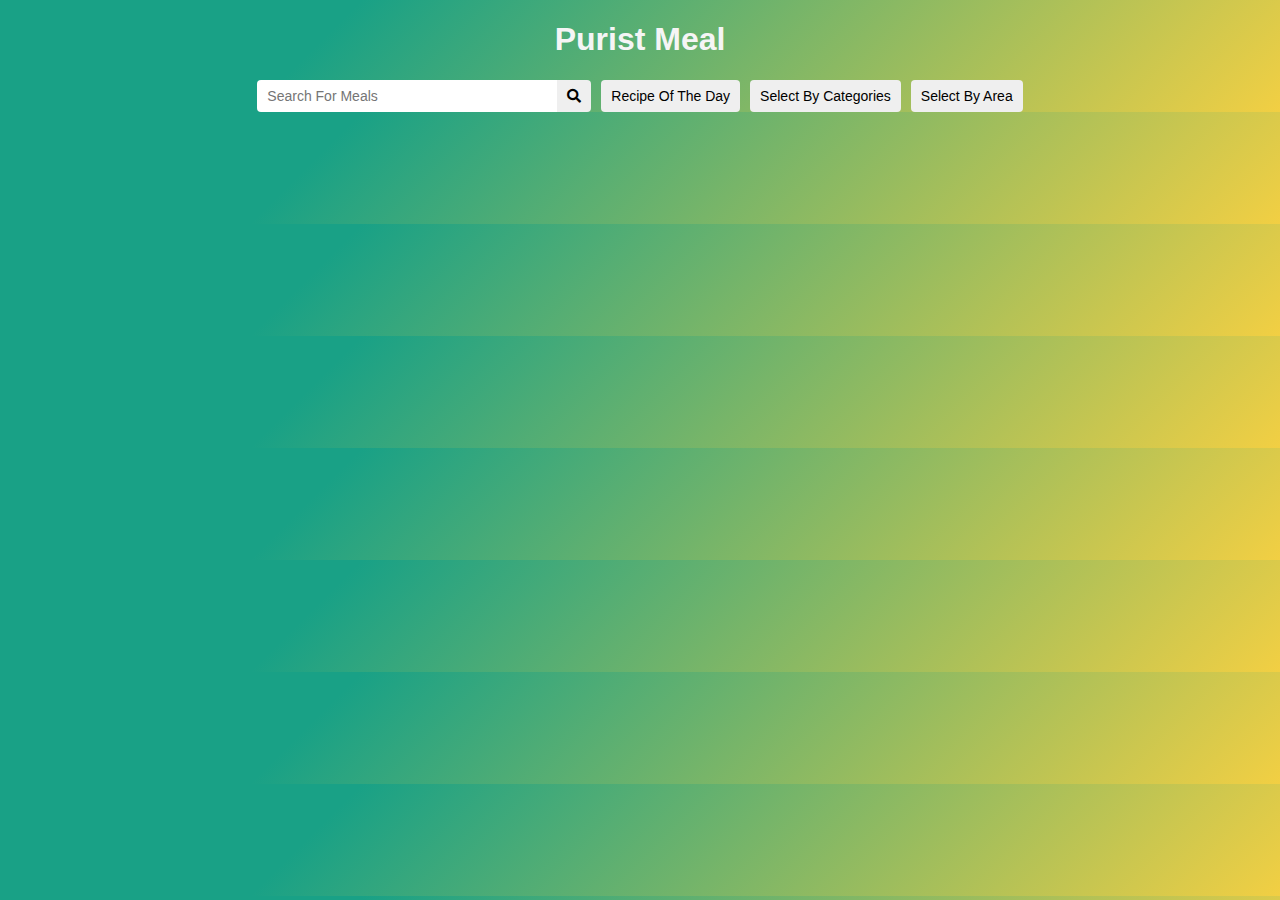
==== index.html @ 260f1d33 "Initial Commit" ====
<!DOCTYPE html>
<html lang="en">
  <head>
    <meta charset="UTF-8" />
    <meta name="viewport" content="width=device-width, initial-scale=1.0" />
    <link
      rel="stylesheet"
      href="https://cdnjs.cloudflare.com/ajax/libs/font-awesome/5.10.2/css/all.min.css"
    />
    <link
      href="[data-uri]"
      rel="icon"
      type="image/x-icon"
    />
    <link rel="stylesheet" href="./style.css" />
    <title>MealFinder</title>
  </head>
  <body>
    <div class="container">
      <a href="index.html"><h1>Purist Meal</h1></a>
      <div class="flex">
        <form class="flex" id="submit">
          <input
            type="text"
            id="search"
            spellcheck="false"
            placeholder="Search for meals"
          />
          <button class="search-btn" type="submit">
            <i class="fas fa-search"></i>
          </button>
        </form>
        <button class="random-btn" id="random">Recipe of the Day</button>
        <button class="random-btn" id="select">Select By Categories</button>
        <button class="random-btn" id="area">Select By Area</button>
      </div>
      <main class="resultsList">
        <div class="resultsList_items"></div>
      </main>
      <div id="result-heading"></div>
      <div id="meals" class="meals"></div>
      <div id="single-meal"></div>
    </div>

    <script src="./script.js"></script>
  </body>
</html>
---- style.css ----
* {
  box-sizing: border-box;
}
* {
  box-sizing: border-box;
  scroll-behavior: smooth;
}
:root {
  --primary-color: #22254b;
  --secondary-color: #373b69;
}
/* ===== Scrollbar CSS ===== */
/* Firefox */
* {
  scrollbar-width: auto;
  scrollbar-color: #373b69 #ffffff;
}

/* Chrome, Edge, and Safari */
*::-webkit-scrollbar {
  width: 0px;
}

*::-webkit-scrollbar-track {
  background: transparent;
}

*::-webkit-scrollbar-thumb {
  background-color: #373b69;
  border-radius: 15px;
  border: 0px none #ffffff;
}

body {
  background-color: #8fc42ec2;
  background-image: linear-gradient(315deg, #f2cf43 0%, #19a186 74%);
  color: #fff;
  font-family: Verdana, Geneva, Tahoma, sans-serif;
  margin: 0;
}

.container {
  max-width: 100vw;
  display: flex;
  flex-direction: column;
  align-items: center;
  justify-content: center;
  text-align: center;
}
.container a {
  text-decoration: none;
  color: whitesmoke;
  transition: all 0.3s ease-in;
}
.container a:hover {
  color: #2d2013;
}
.flex {
  display: flex;
}

input,
button,
select {
  text-transform: capitalize;
  border-top-left-radius: 4px;
  border-bottom-left-radius: 4px;
  font-size: 14px;
  padding: 8px 10px;
  border-width: 0;
  margin: 0;
  outline: none;
  transition: all 0.4s ease-in;
  cursor: pointer;
}

input[type='text'] {
  width: 300px;
}
input:focus {
  width: 390px;
}
.search-btn {
  cursor: pointer;
  border-left: 0;
  border-radius: 0;
  border-top-right-radius: 4px;
  border-bottom-right-radius: 4px;
}

.random-btn {
  cursor: pointer;
  margin-left: 10px;
  border-top-right-radius: 4px;
  border-bottom-right-radius: 4px;
  outline: none;
}
.random-btn:hover {
  background-color: #2d2013;
  color: #fff;
}
#button:hover {
  background-color: #2d2013;
  color: #fff;
}
select {
  cursor: pointer;
  margin-left: 10px;
  border-top-right-radius: 4px;
  border-bottom-right-radius: 4px;
  outline: none;
}

.meals {
  display: flex;
  flex-wrap: wrap;
  justify-content: space-evenly;
  align-items: center;
}

.meal {
  cursor: pointer;
  margin: 2rem;
  position: relative;
  height: 250px;
  width: 250px;
}

.meal img {
  width: 100%;
  height: 100%;
  border: 2px #fff solid;
  border-radius: 4px;
  object-fit: cover;
}

.meal-info {
  position: absolute;
  top: 0;
  left: 0;
  height: 100%;
  width: 100%;
  background: rgba(0, 0, 0, 0.822);
  display: flex;
  text-align: center;
  align-items: center;
  justify-content: center;
  transition: all 0.3s ease-in;
  opacity: 0;
}

.meal:hover .meal-info {
  opacity: 1;
}

.single-meal {
  margin: 30px auto;
  width: 70%;
}

.single-meal img {
  width: 400px;
  margin: 15px;
  border: 2px #fff solid;
  border-radius: 4px;
}

.single-meal-info {
  margin: 20px auto;
  width: 550px;
  padding: 10px;
  border: 2px #2d2013 dashed;
  border-radius: 5px;
  transition: all 0.3s ease-in;
}
.single-meal-info:hover {
  background-color: #2d2013;
  color: #fff;
}

.single-meal-info h2 {
  margin: 0;
  font-size: 30px;
  margin-bottom: 0.5rem;
  text-align: center;
}
.single-meal ul {
  padding-left: 0;
  list-style-type: none;
}

.single-meal ul li {
  border: 1px solid #ededed;
  border-radius: 5px;
  background-color: #fff;
  text-align: center;
  display: inline-block;
  color: #2d2013;
  font-size: 12px;
  font-weight: bold;
  padding: 5px;
  margin: 0 10px 10px 0;
  transition: all 0.3s ease-in;
}
.single-meal ul li:hover {
  background-color: #2d2013;
  color: #fff;
}
.main a {
  text-decoration: none;
  padding: 0px 10px;
  border: 1px solid #ededed;
  border-radius: 5px;
  background-color: #fff;
  text-align: center;
  display: inline-block;
  color: #2d2013;
  font-size: 12px;
  margin: 0 5px 5px 0;
  transition: all 0.3s ease-in;
}
.main a:hover {
  background-color: #2d2013;
  color: #fff;
}
.resultsList {
  width: 390px;
  top: 7.5rem;
  left: 25.2rem;
  position: absolute;
  height: 300px;
  overflow-x: hidden;
  z-index: 9;
}

.resultsList_items {
  width: 100%;
  display: flex;
  justify-content: space-between;
  align-items: center;
  margin-bottom: 0.5rem;
  padding: 0.7rem;
  background-color: whitesmoke;
  border: 2px #e09850 dashed;
}
.resultsList_items img {
  width: 100px;
  height: 100px;
  object-fit: cover;
  margin-right: 1.5rem;
}

.Searchinfo h3 {
  font-weight: 200;
  color: black;
  font-size: 1rem;
  text-align: right;
  width: 200px;
}
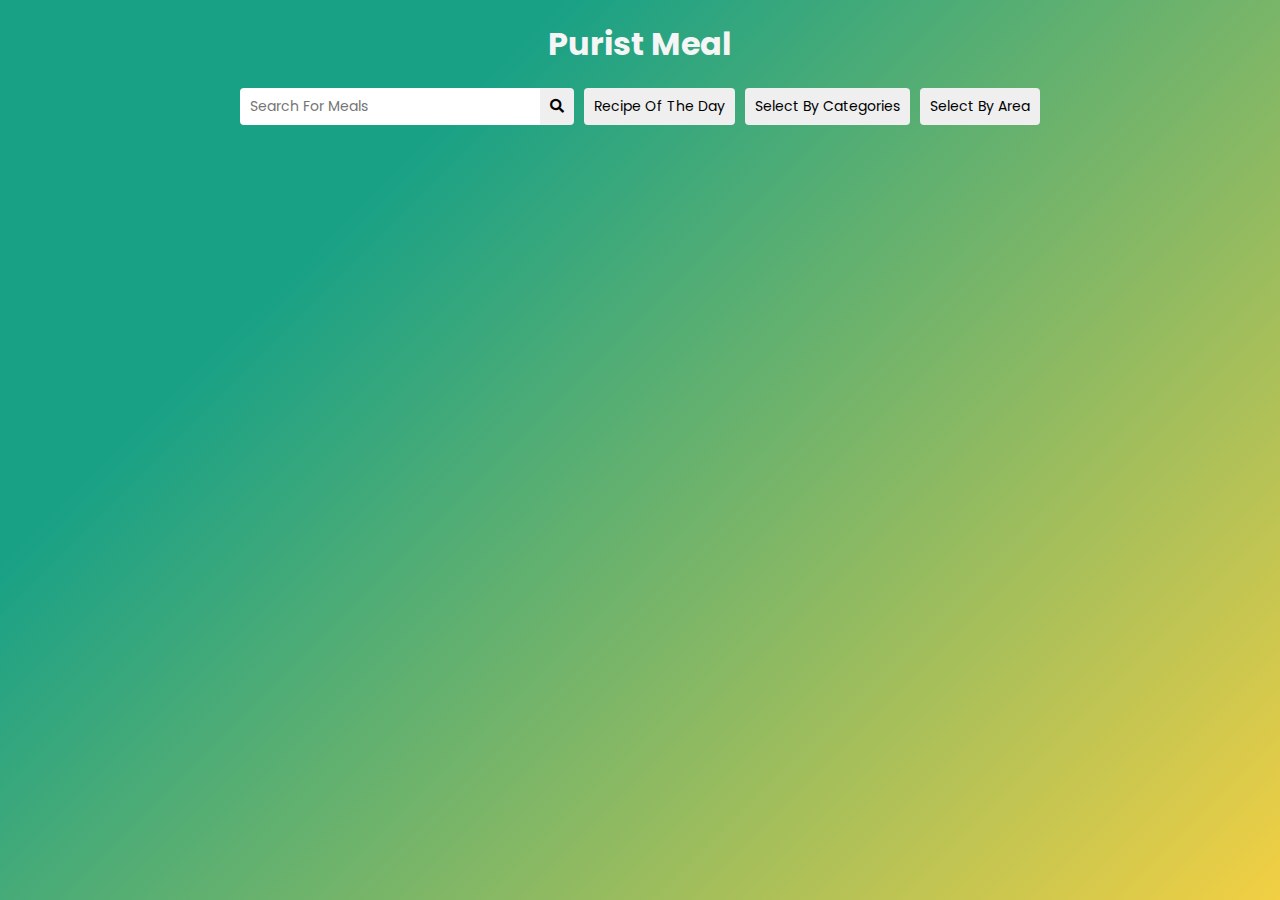
==== commit 73601210: "Initial Commit" ====
--- a/index.html
+++ b/index.html
@@ -13,6 +13,7 @@
       type="image/x-icon"
     />
     <link rel="stylesheet" href="./style.css" />
+    <link rel="stylesheet" href="error.css" />
     <title>MealFinder</title>
   </head>
   <body>
--- a/style.css
+++ b/style.css
@@ -50,6 +50,7 @@
 .container a {
   text-decoration: none;
   color: whitesmoke;
+  margin: 20px;
   transition: all 0.3s ease-in;
 }
 .container a:hover {
--- a/error.css
+++ b/error.css
@@ -0,0 +1,66 @@
+@import url('https://fonts.googleapis.com/css2?family=Poppins:wght@100;200;300;400;500;600;700;800;900&display=swap');
+
+* {
+  margin: 0;
+  padding: 0;
+  box-sizing: border-box;
+  font-family: 'Poppins', sans-serif;
+}
+body {
+  height: 100vh;
+}
+#container {
+  position: absolute;
+  top: 10%;
+  left: 10%;
+  right: 10%;
+  bottom: 10%;
+  display: flex;
+  border-radius: 10px;
+  justify-content: center;
+  align-items: center;
+  background: url('https://img.freepik.com/free-photo/old-black-background-grunge-texture-dark-wallpaper-blackboard-chalkboard-room-wall_1258-28313.jpg?size=626&ext=jpg')
+    #151729;
+  box-shadow: 0 15px 30px rgba(0, 0, 0, 0.5);
+}
+
+#container .content {
+  max-width: 600px;
+  text-align: center;
+}
+#container .content h2 {
+  font-size: 18vw;
+  color: #fff;
+  line-height: 1em;
+}
+#container .content h4 {
+  position: relative;
+  font-size: 1.5em;
+  margin-bottom: 20px;
+  color: #111;
+  background: #fff;
+  font-weight: 300;
+  padding: 10px 20px;
+  display: inline-block;
+}
+#container .content p {
+  color: #fff;
+  font-size: 1.2em;
+}
+#container .content a {
+  position: relative;
+  display: inline-block;
+  padding: 10px 25px;
+  background: #ff056133;
+  color: #fff;
+  text-decoration: none;
+  margin-top: 25px;
+  border-radius: 25px;
+  border-bottom: 4px solid #d00d56;
+  border-left: 2px solid #d00d56;
+  border-top: 1px solid #d00d56;
+}
+#container .content a:hover {
+  background: #ff0561f8;
+  padding: 15px 30px;
+}
